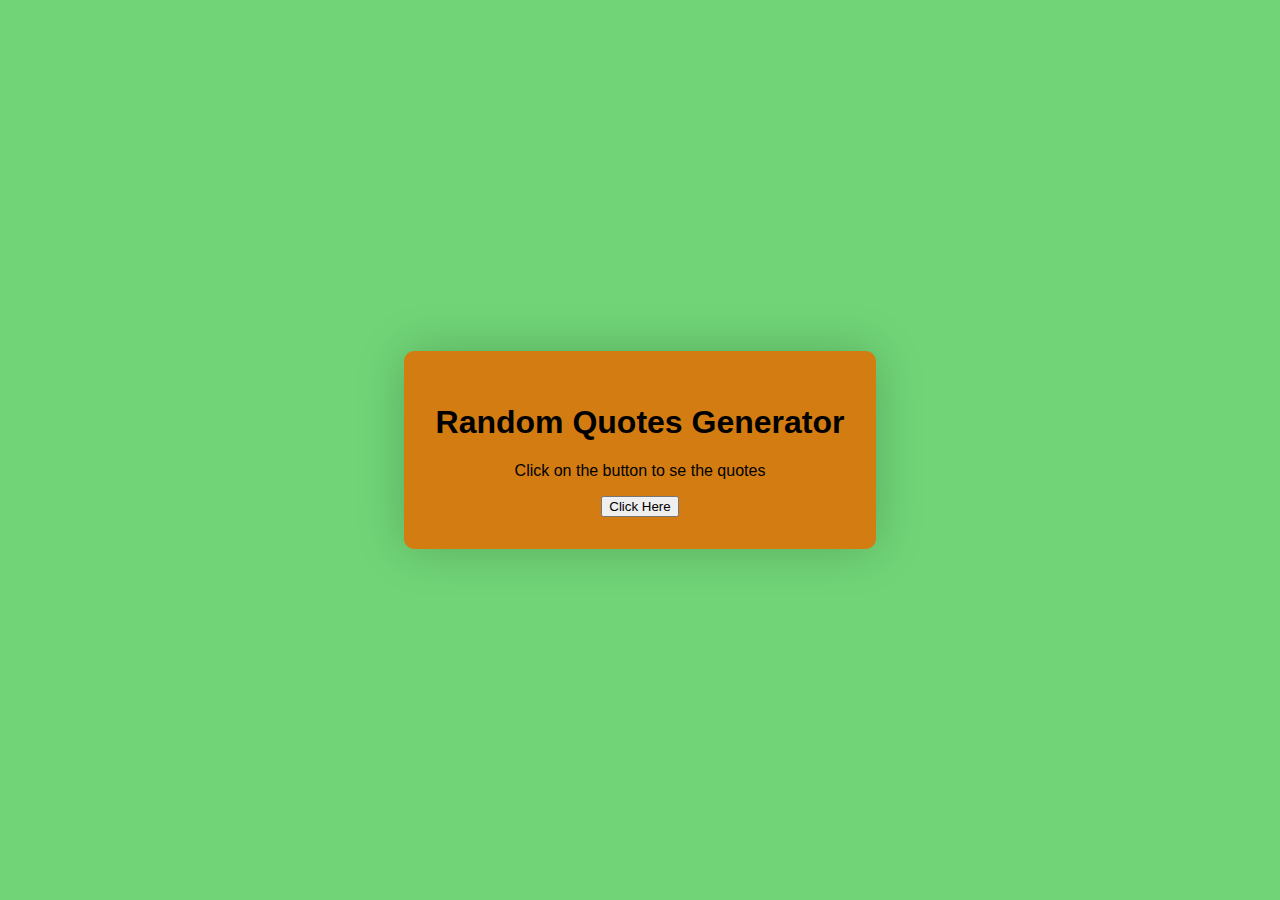
==== 03_ProjectsSmall/Random_Quote/index.html @ be46d73b "Lec 5" ====
<!DOCTYPE html>
<html lang="en">
<head>
    <meta charset="UTF-8">
    <meta name="viewport" content="width=device-width, initial-scale=1.0">
    <title>Random Quotes</title>
    <link rel="stylesheet" href="style.css">
</head>
<body>
    <div class="container">
        <h1>Random Quotes Generator</h1>
        <p>Click on the button to se the quotes</p>
        <button onclick="gen()">Click Here</button>
    </div>
    <script src="Script.js"></script>
</body>
</html>
---- 03_ProjectsSmall/Random_Quote/style.css ----
body{
    font-family: 'Gill Sans', 'Gill Sans MT', Calibri, 'Trebuchet MS', sans-serif;
    display: flex;
    justify-content: center;
    align-items: center;
    background-color: #71d577;
    height:100vh;
    margin:0;
}
.container{
    background-color: rgb(210, 124, 17);
    text-align : center;
    padding: 2em;
    box-shadow: 0 0 50px rgba(0, 0, 0, 0.2);
    border-radius : 10px;
}
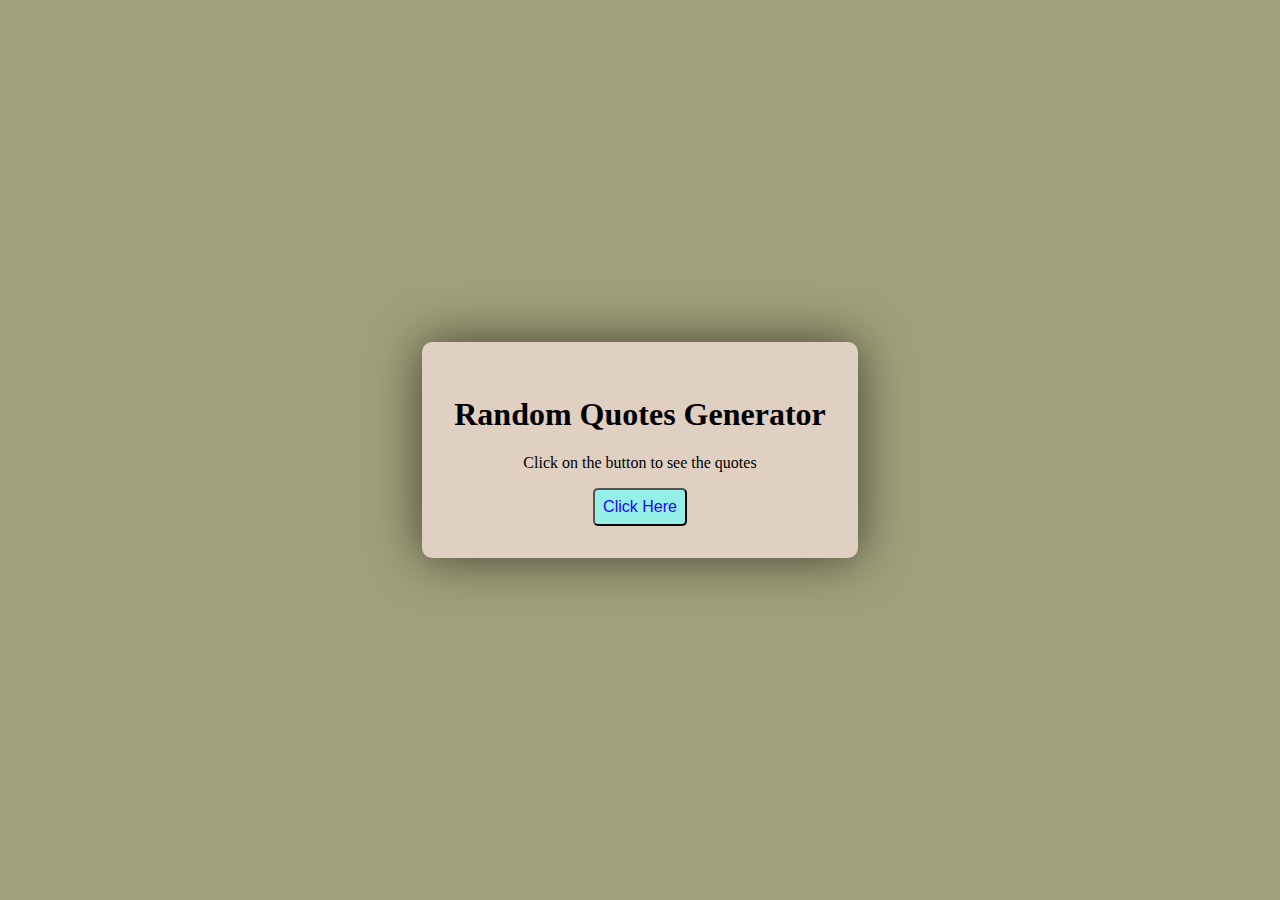
==== commit b9c86fd9: "Lec 5" ====
--- a/03_ProjectsSmall/Random_Quote/index.html
+++ b/03_ProjectsSmall/Random_Quote/index.html
@@ -10,7 +10,7 @@
 <body>
     <div class="container">
         <h1>Random Quotes Generator</h1>
-        <p>Click on the button to se the quotes</p>
+        <p id="quote">Click on the button to see the quotes</p>
         <button onclick="gen()">Click Here</button>
     </div>
     <script src="Script.js"></script>
--- a/03_ProjectsSmall/Random_Quote/style.css
+++ b/03_ProjectsSmall/Random_Quote/style.css
@@ -1,16 +1,28 @@
 body{
-    font-family: 'Gill Sans', 'Gill Sans MT', Calibri, 'Trebuchet MS', sans-serif;
+    font-family: Georgia, 'Times New Roman', Times, serif;
     display: flex;
     justify-content: center;
     align-items: center;
-    background-color: #71d577;
+    background-color: #a0a17a;
     height:100vh;
     margin:0;
 }
 .container{
-    background-color: rgb(210, 124, 17);
+    background-color: rgb(223, 208, 193);
     text-align : center;
     padding: 2em;
-    box-shadow: 0 0 50px rgba(0, 0, 0, 0.2);
+    box-shadow: 0 0 50px rgba(0, 0, 0, 0.6);
     border-radius : 10px;
 }
+ button{
+    font-size: 1em;
+    padding: 0.5em;
+    border-radius: 5px;
+    border: 2;
+    background-color: #94f0e7;
+    color: rgb(35, 1, 255);
+    cursor: pointer;
+ }
+ button:hover{
+    background-color:  #219e92;
+ }